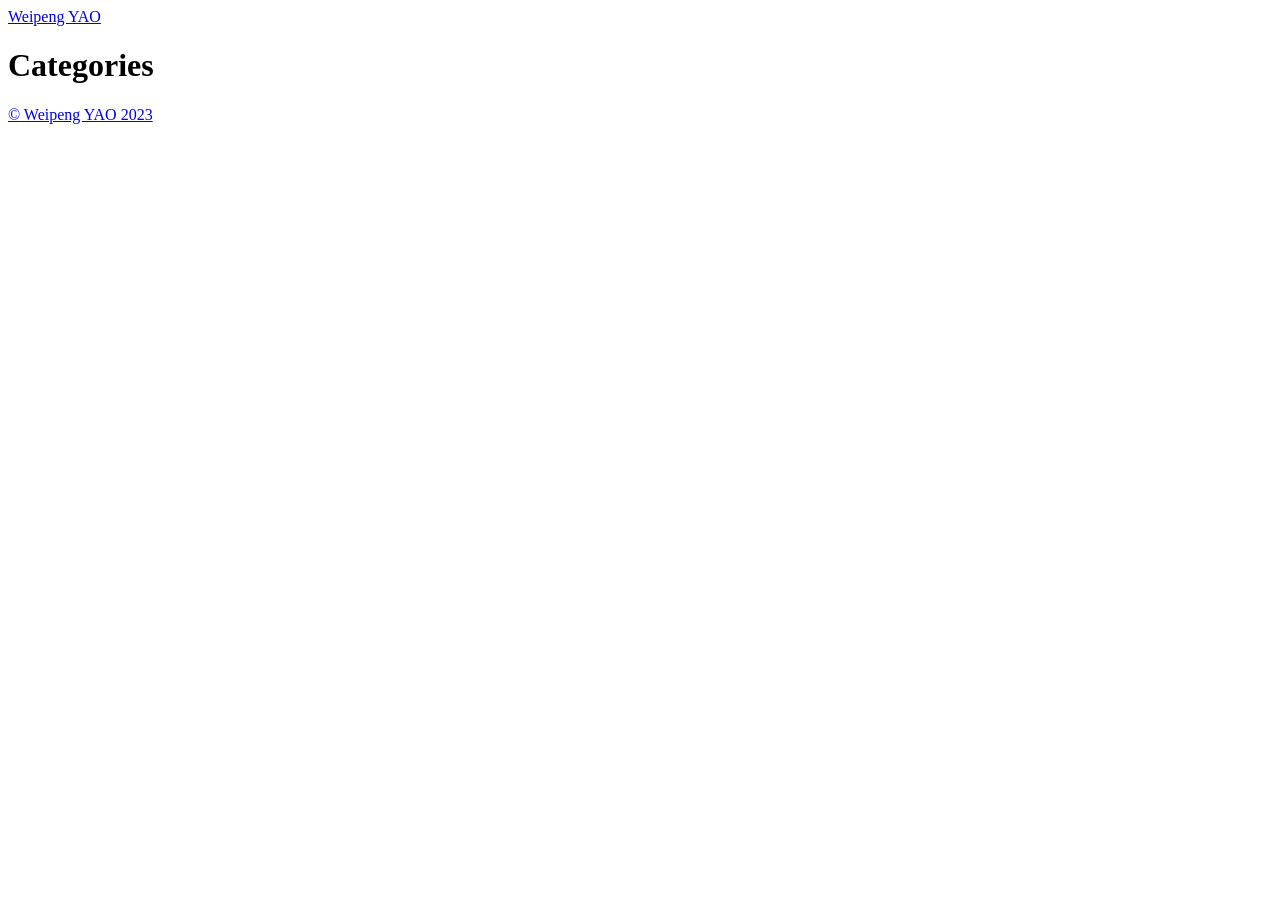
==== public/categories/index.html @ 0a14c0c9 "init hugo site" ====
<!DOCTYPE html>
<html lang="en-us">
  <head>
    <meta charset="utf-8">
    <meta http-equiv="X-UA-Compatible" content="IE=edge,chrome=1">
    
    <title>Weipeng YAO</title>
    <meta name="viewport" content="width=device-width,minimum-scale=1">
    <meta name="description" content="">
    <meta name="generator" content="Hugo 0.120.4">
    
    
    
    
      <meta name="robots" content="noindex, nofollow">
    

    
<link rel="stylesheet" href="/ananke/css/main.min.css" >



    
    
    
      

    

    
    
      <link href="/categories/index.xml" rel="alternate" type="application/rss+xml" title="Weipeng YAO" />
      <link href="/categories/index.xml" rel="feed" type="application/rss+xml" title="Weipeng YAO" />
      
    
    
    <meta property="og:title" content="Categories" />
<meta property="og:description" content="" />
<meta property="og:type" content="website" />
<meta property="og:url" content="/categories/" />

<meta itemprop="name" content="Categories">
<meta itemprop="description" content=""><meta name="twitter:card" content="summary"/>
<meta name="twitter:title" content="Categories"/>
<meta name="twitter:description" content=""/>

	
  </head>

  <body class="ma0 avenir bg-near-white">

    

  <header>
    <div class="pb3-m pb6-l bg-black">
      <nav class="pv3 ph3 ph4-ns" role="navigation">
  <div class="flex-l justify-between items-center center">
    <a href="/" class="f3 fw2 hover-white no-underline white-90 dib">
      
        Weipeng YAO
      
    </a>
    <div class="flex-l items-center">
      

      
      
<div class="ananke-socials">
  
</div>

    </div>
  </div>
</nav>

      <div class="tc-l pv3 ph3 ph4-ns">
        <h1 class="f2 f-subheadline-l fw2 light-silver mb0 lh-title">
          Categories
        </h1>
        
      </div>
    </div>
  </header>


    <main class="pb7" role="main">
      
    
  <article class="cf pa3 pa4-m pa4-l">
    <div class="measure-wide-l center f4 lh-copy nested-copy-line-height nested-links mid-gray">
      
    </div>
  </article>
  <div class="mw8 center">
    <section class="ph4">
      
    </section>
  </div>

    </main>
    <footer class="bg-black bottom-0 w-100 pa3" role="contentinfo">
  <div class="flex justify-between">
  <a class="f4 fw4 hover-white no-underline white-70 dn dib-ns pv2 ph3" href="/" >
    &copy;  Weipeng YAO 2023 
  </a>
    <div>
<div class="ananke-socials">
  
</div>
</div>
  </div>
</footer>

  </body>
</html>
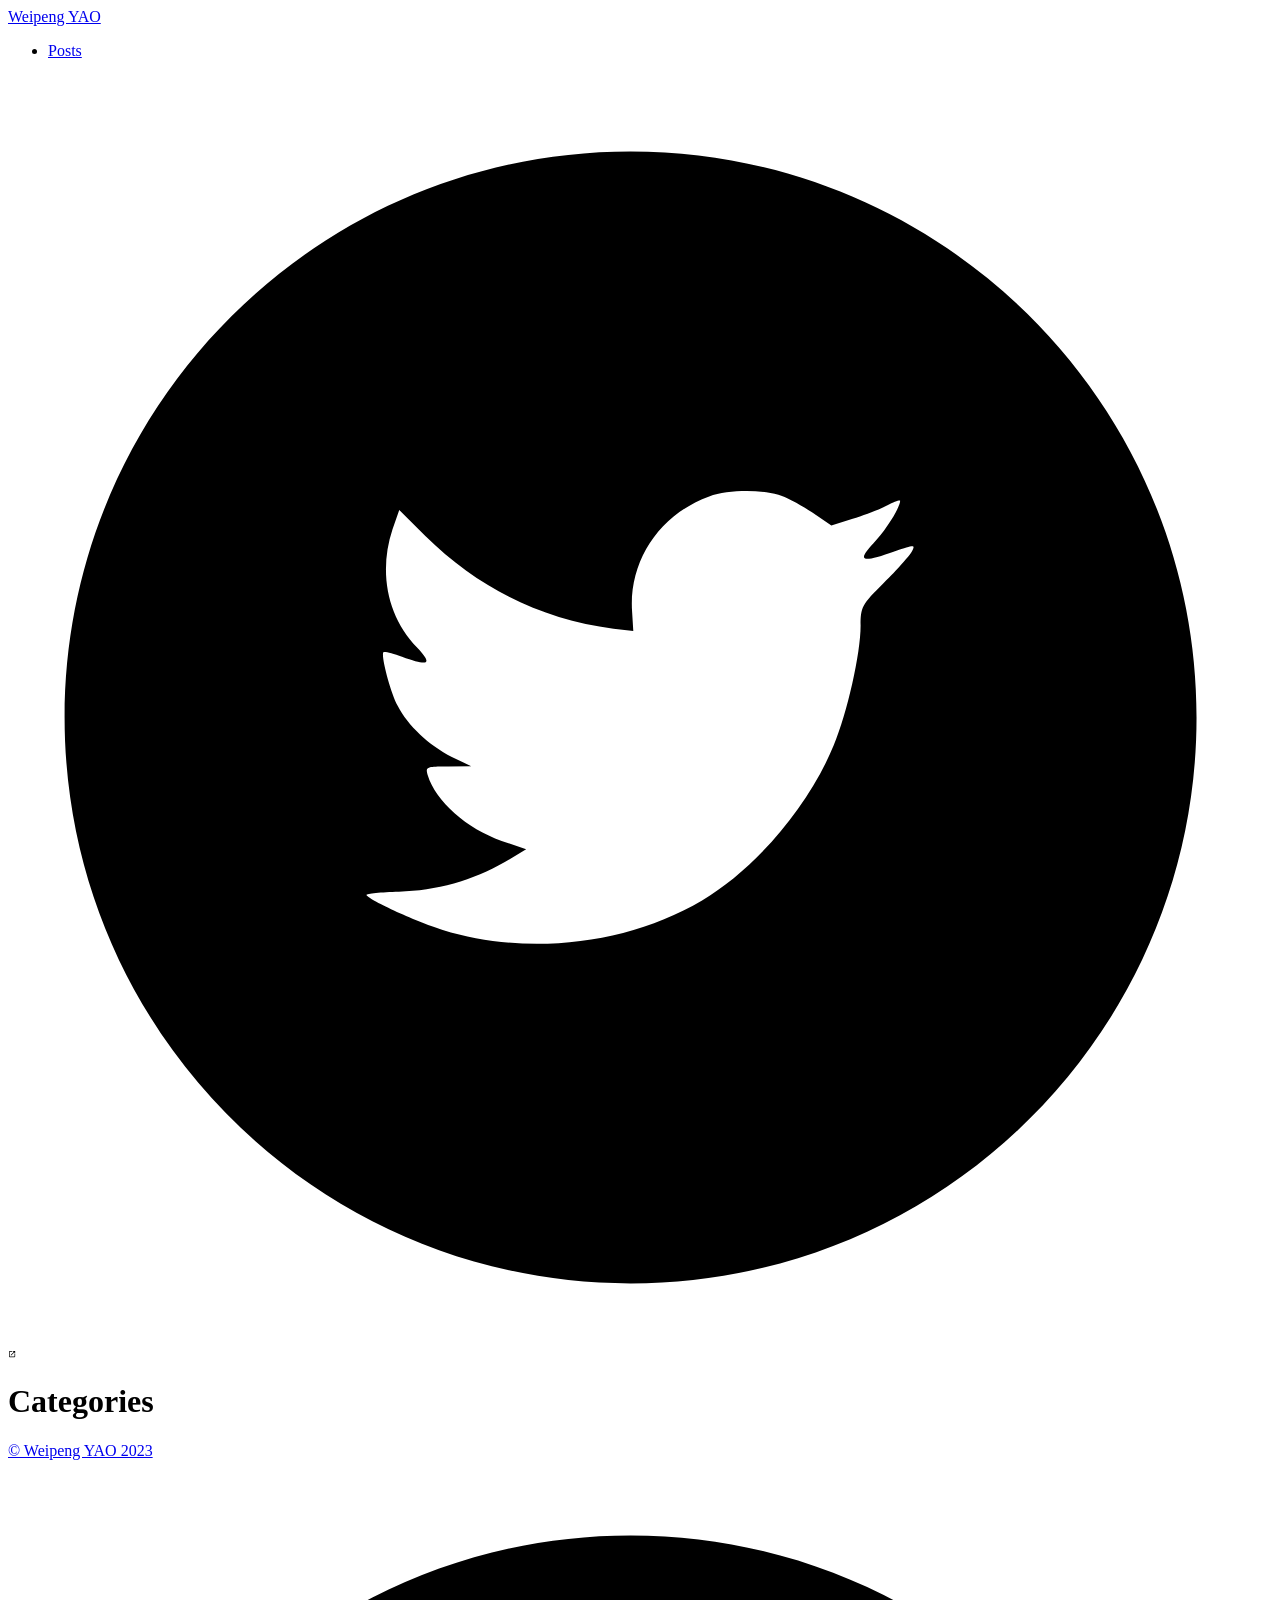
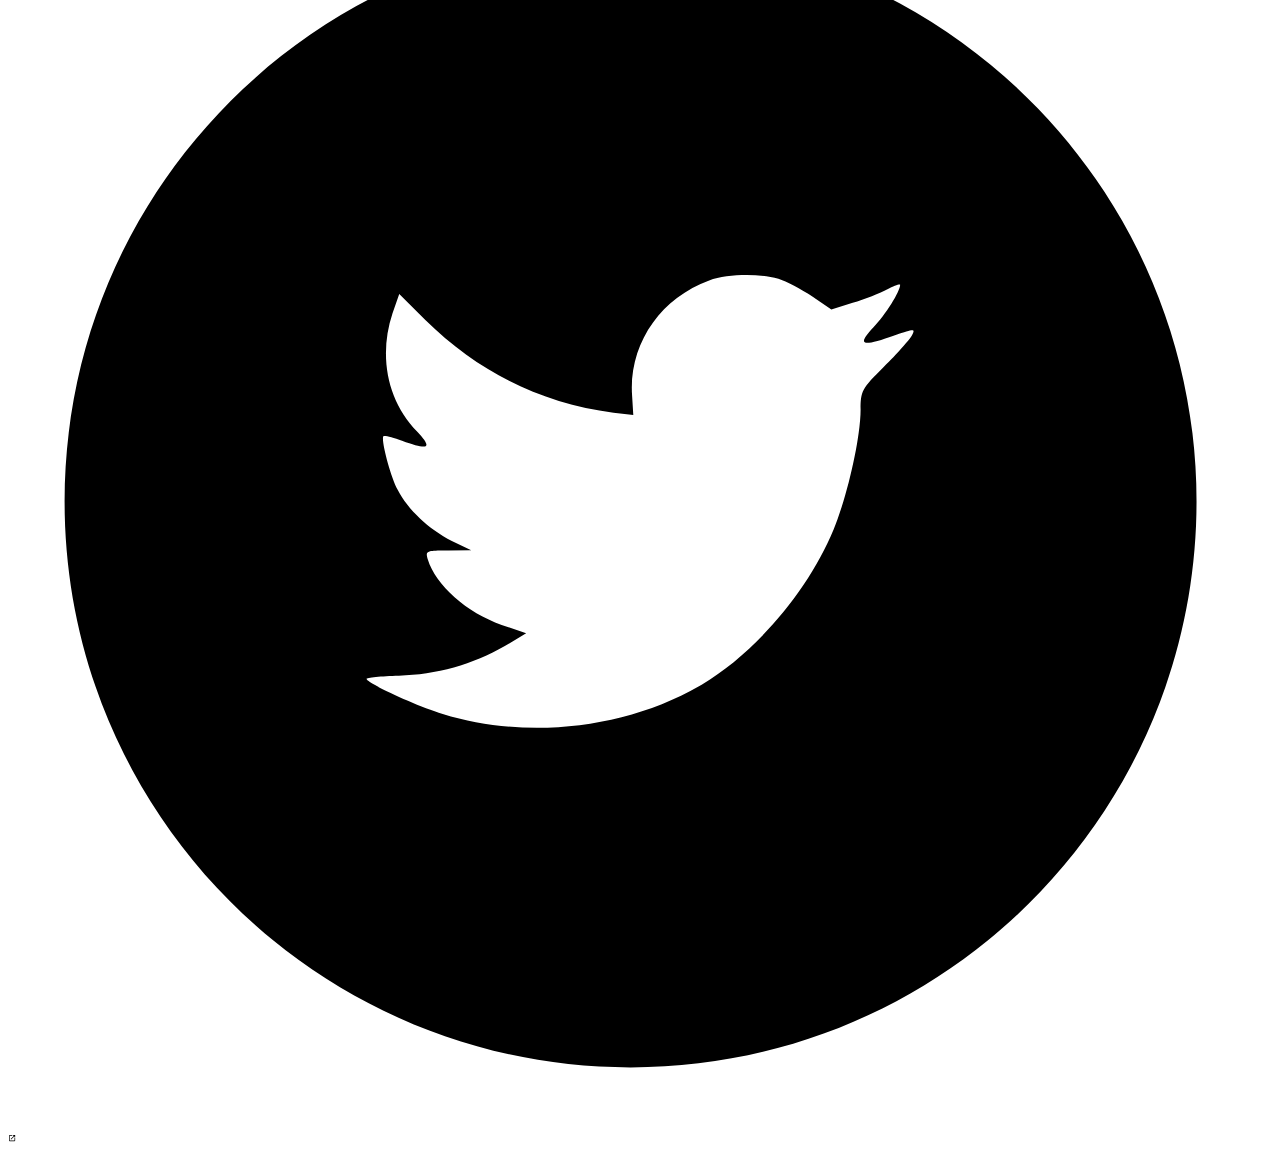
==== commit 1f1988ae: "update home/about" ====
--- a/public/categories/index.html
+++ b/public/categories/index.html
@@ -6,7 +6,7 @@
     
     <title>Weipeng YAO</title>
     <meta name="viewport" content="width=device-width,minimum-scale=1">
-    <meta name="description" content="">
+    <meta name="description" content="my personal website">
     <meta name="generator" content="Hugo 0.120.4">
     
     
@@ -35,14 +35,14 @@
     
     
     <meta property="og:title" content="Categories" />
-<meta property="og:description" content="" />
+<meta property="og:description" content="my personal website" />
 <meta property="og:type" content="website" />
 <meta property="og:url" content="/categories/" />
 
 <meta itemprop="name" content="Categories">
-<meta itemprop="description" content=""><meta name="twitter:card" content="summary"/>
+<meta itemprop="description" content="my personal website"><meta name="twitter:card" content="summary"/>
 <meta name="twitter:title" content="Categories"/>
-<meta name="twitter:description" content=""/>
+<meta name="twitter:description" content="my personal website"/>
 
 	
   </head>
@@ -64,8 +64,29 @@
       
 
       
+        <ul class="pl0 mr3">
+          
+          <li class="list f5 f4-ns fw4 dib pr3">
+            <a class="hover-white no-underline white-90" href="/posts/" title="Posts page">
+              Posts
+            </a>
+          </li>
+          
+        </ul>
+      
       
 <div class="ananke-socials">
+  
+    
+    <a href="https://twitter.com/yy2zz1" target="_blank" rel="noopener" class="twitter ananke-social-link link-transition stackoverflow link dib z-999 pt3 pt0-l mr1" title="Twitter link" aria-label="follow on Twitter——Opens in a new window">
+      
+        <span class="icon"><svg style="enable-background:new 0 0 67 67;" version="1.1" viewBox="0 0 67 67"  xml:space="preserve" xmlns="http://www.w3.org/2000/svg" xmlns:xlink="http://www.w3.org/1999/xlink"><path d="M37.167,22.283c-2.619,0.953-4.274,3.411-4.086,6.101  l0.063,1.038l-1.048-0.127c-3.813-0.487-7.145-2.139-9.974-4.915l-1.383-1.377l-0.356,1.017c-0.754,2.267-0.272,4.661,1.299,6.271  c0.838,0.89,0.649,1.017-0.796,0.487c-0.503-0.169-0.943-0.296-0.985-0.233c-0.146,0.149,0.356,2.076,0.754,2.839  c0.545,1.06,1.655,2.097,2.871,2.712l1.027,0.487l-1.215,0.021c-1.173,0-1.215,0.021-1.089,0.467  c0.419,1.377,2.074,2.839,3.918,3.475l1.299,0.444l-1.131,0.678c-1.676,0.976-3.646,1.526-5.616,1.568  C19.775,43.256,19,43.341,19,43.405c0,0.211,2.557,1.397,4.044,1.864c4.463,1.377,9.765,0.783,13.746-1.568  c2.829-1.673,5.657-5,6.978-8.221c0.713-1.716,1.425-4.851,1.425-6.354c0-0.975,0.063-1.102,1.236-2.267  c0.692-0.678,1.341-1.419,1.467-1.631c0.21-0.403,0.188-0.403-0.88-0.043c-1.781,0.636-2.033,0.551-1.152-0.402  c0.649-0.678,1.425-1.907,1.425-2.267c0-0.063-0.314,0.042-0.671,0.233c-0.377,0.212-1.215,0.53-1.844,0.72l-1.131,0.361l-1.027-0.7  c-0.566-0.381-1.361-0.805-1.781-0.932C39.766,21.902,38.131,21.944,37.167,22.283z M33,64C16.432,64,3,50.569,3,34S16.432,4,33,4  s30,13.431,30,30S49.568,64,33,64z" style="fill-rule:evenodd;clip-rule:evenodd;"/></svg>
+</span>
+      
+<span class="new-window"><svg  height="8px"  style="enable-background:new 0 0 1000 1000;" version="1.1" viewBox="0 0 1000 1000"  xml:space="preserve" xmlns="http://www.w3.org/2000/svg" xmlns:xlink="http://www.w3.org/1999/xlink" >
+<path d="M598 128h298v298h-86v-152l-418 418-60-60 418-418h-152v-86zM810 810v-298h86v298c0 46-40 86-86 86h-596c-48 0-86-40-86-86v-596c0-46 38-86 86-86h298v86h-298v596h596z" style="fill-rule:evenodd;clip-rule:evenodd;"/>
+</svg>
+</span></a>
   
 </div>
 
@@ -106,6 +127,17 @@
     <div>
 <div class="ananke-socials">
   
+    
+    <a href="https://twitter.com/yy2zz1" target="_blank" rel="noopener" class="twitter ananke-social-link link-transition stackoverflow link dib z-999 pt3 pt0-l mr1" title="Twitter link" aria-label="follow on Twitter——Opens in a new window">
+      
+        <span class="icon"><svg style="enable-background:new 0 0 67 67;" version="1.1" viewBox="0 0 67 67"  xml:space="preserve" xmlns="http://www.w3.org/2000/svg" xmlns:xlink="http://www.w3.org/1999/xlink"><path d="M37.167,22.283c-2.619,0.953-4.274,3.411-4.086,6.101  l0.063,1.038l-1.048-0.127c-3.813-0.487-7.145-2.139-9.974-4.915l-1.383-1.377l-0.356,1.017c-0.754,2.267-0.272,4.661,1.299,6.271  c0.838,0.89,0.649,1.017-0.796,0.487c-0.503-0.169-0.943-0.296-0.985-0.233c-0.146,0.149,0.356,2.076,0.754,2.839  c0.545,1.06,1.655,2.097,2.871,2.712l1.027,0.487l-1.215,0.021c-1.173,0-1.215,0.021-1.089,0.467  c0.419,1.377,2.074,2.839,3.918,3.475l1.299,0.444l-1.131,0.678c-1.676,0.976-3.646,1.526-5.616,1.568  C19.775,43.256,19,43.341,19,43.405c0,0.211,2.557,1.397,4.044,1.864c4.463,1.377,9.765,0.783,13.746-1.568  c2.829-1.673,5.657-5,6.978-8.221c0.713-1.716,1.425-4.851,1.425-6.354c0-0.975,0.063-1.102,1.236-2.267  c0.692-0.678,1.341-1.419,1.467-1.631c0.21-0.403,0.188-0.403-0.88-0.043c-1.781,0.636-2.033,0.551-1.152-0.402  c0.649-0.678,1.425-1.907,1.425-2.267c0-0.063-0.314,0.042-0.671,0.233c-0.377,0.212-1.215,0.53-1.844,0.72l-1.131,0.361l-1.027-0.7  c-0.566-0.381-1.361-0.805-1.781-0.932C39.766,21.902,38.131,21.944,37.167,22.283z M33,64C16.432,64,3,50.569,3,34S16.432,4,33,4  s30,13.431,30,30S49.568,64,33,64z" style="fill-rule:evenodd;clip-rule:evenodd;"/></svg>
+</span>
+      
+<span class="new-window"><svg  height="8px"  style="enable-background:new 0 0 1000 1000;" version="1.1" viewBox="0 0 1000 1000"  xml:space="preserve" xmlns="http://www.w3.org/2000/svg" xmlns:xlink="http://www.w3.org/1999/xlink" >
+<path d="M598 128h298v298h-86v-152l-418 418-60-60 418-418h-152v-86zM810 810v-298h86v298c0 46-40 86-86 86h-596c-48 0-86-40-86-86v-596c0-46 38-86 86-86h298v86h-298v596h596z" style="fill-rule:evenodd;clip-rule:evenodd;"/>
+</svg>
+</span></a>
+  
 </div>
 </div>
   </div>
